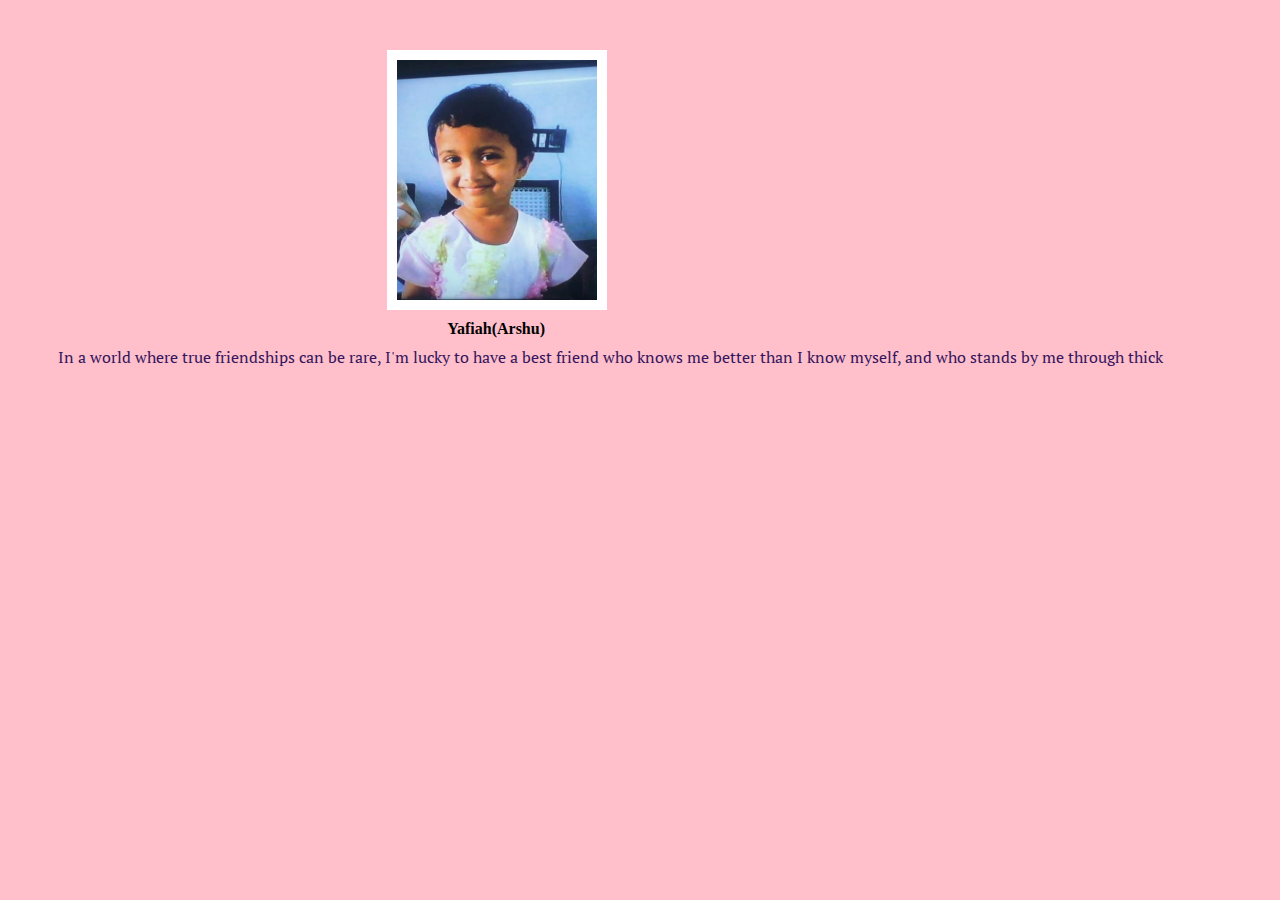
==== next.html @ 071094fb "Add files via upload" ====
<!DOCTYPE html>
<html lang="en">
<head>
    <meta charset="UTF-8">
    <link rel="stylesheet" href="./style2.css" />
    <meta name="viewport" content="width=device-width, initial-scale=1.0">
    <title>About me</title>
    <link rel="preconnect" href="https://fonts.googleapis.com">
    <link rel="preconnect" href="https://fonts.gstatic.com" crossorigin>
    <link href="https://fonts.googleapis.com/css2?family=Cormorant+Garamond:wght@500&family=Libre+Baskerville&family=PT+Serif&display=swap" rel="stylesheet">
</head>
<body>
    <div>
        <img src="./images/child.jpg" width="200" height="240" />
        <p class="name">Yafiah(Arshu)</p>
       
    </div>
    <p class="about">In a world where true friendships can be rare, I'm lucky to have a
        best friend  who knows me better
        than I know myself, and who stands by me through thick</p>
</body>
</html>
---- style2.css ----
body{
    background-color: pink;
}
div{
    height:240px;
    width:200px;
    background-color: white;
    margin-left:30%;
    margin-top:50px;
    border: 10px solid white;
}
.name{
    margin-left: 50px;
    font-weight:bold;
}
.about{
    padding:20px;
    font-family: 'Cormorant Garamond', serif;
    font-family: 'Libre Baskerville', serif;
    font-family: 'PT Serif', serif;
    margin-left:30px;
    margin-right: 20px;
    color:#35155D;
}
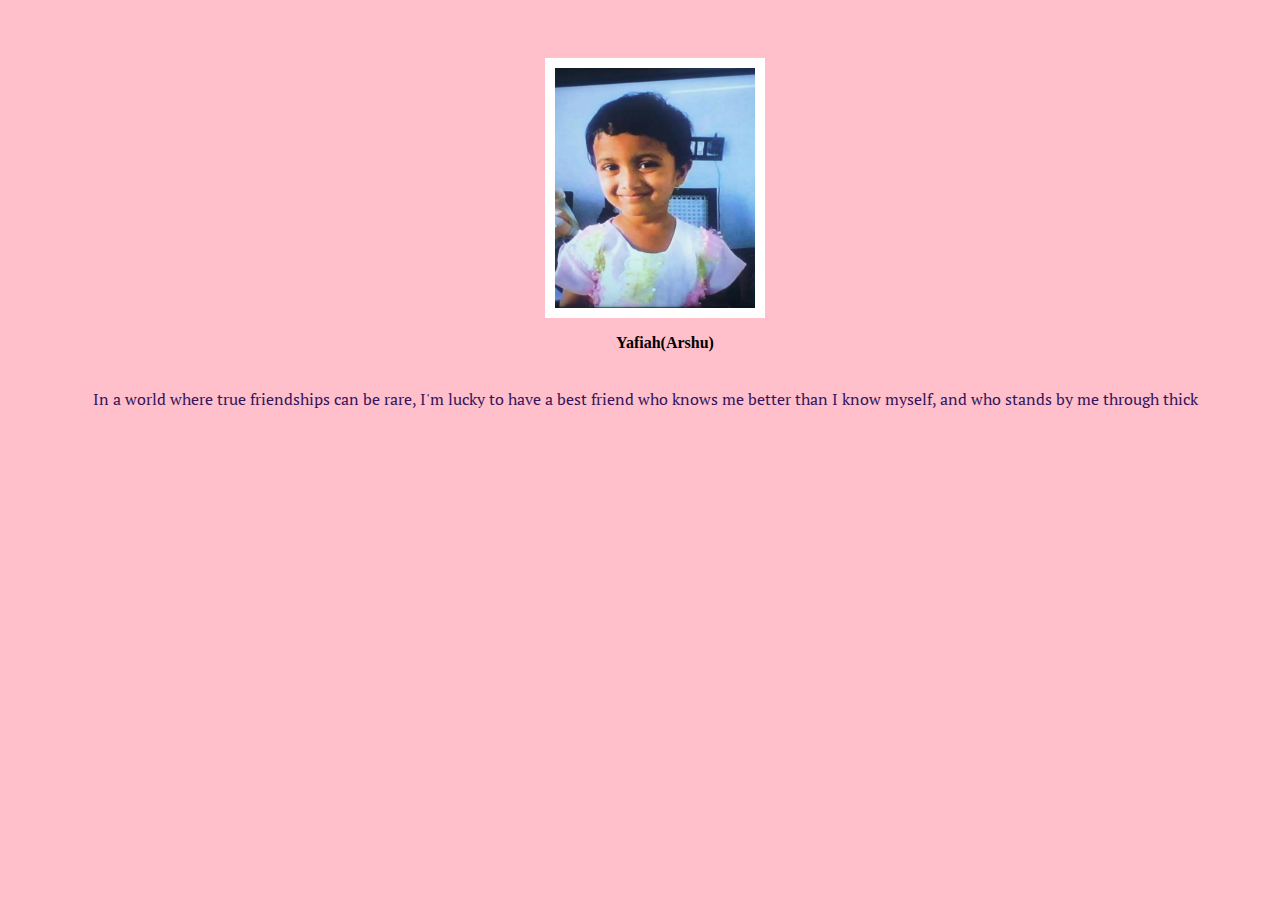
==== commit 16f3a530: "Add files via upload" ====
--- a/next.html
+++ b/next.html
@@ -10,13 +10,15 @@
     <link href="https://fonts.googleapis.com/css2?family=Cormorant+Garamond:wght@500&family=Libre+Baskerville&family=PT+Serif&display=swap" rel="stylesheet">
 </head>
 <body>
-    <div>
-        <img src="./images/child.jpg" width="200" height="240" />
+    <div class="main">
+        <div>
+            <img src="./images/child.jpg"  />
+        
+        </div>
+    </div>
         <p class="name">Yafiah(Arshu)</p>
-       
-    </div>
-    <p class="about">In a world where true friendships can be rare, I'm lucky to have a
-        best friend  who knows me better
-        than I know myself, and who stands by me through thick</p>
+        <p class="about">In a world where true friendships can be rare, I'm lucky to have a
+            best friend  who knows me better
+            than I know myself, and who stands by me through thick</p>
 </body>
 </html>--- a/style2.css
+++ b/style2.css
@@ -1,17 +1,25 @@
 body{
     background-color: pink;
 }
-div{
+.main div{
     height:240px;
     width:200px;
     background-color: white;
-    margin-left:30%;
     margin-top:50px;
     border: 10px solid white;
+    margin-left:30px;
+}
+.main div img{
+    height:240px;
+    width:200px;
+    
 }
 .name{
     margin-left: 50px;
     font-weight:bold;
+    display:flex;
+    justify-content:center;
+    align-items: center;
 }
 .about{
     padding:20px;
@@ -20,5 +28,22 @@
     font-family: 'PT Serif', serif;
     margin-left:30px;
     margin-right: 20px;
+    text-align:center;
     color:#35155D;
+}
+.main{
+    width:100%;
+    height:auto;
+    display:flex;
+    justify-content:center;
+    align-items: center;
+}
+
+@media (min-width:321px) and (max-width:545px) {
+    .main div{
+        display:flex;
+        justify-content:center;
+        align-items:center;
+        margin-left:20px;
+    }
 }